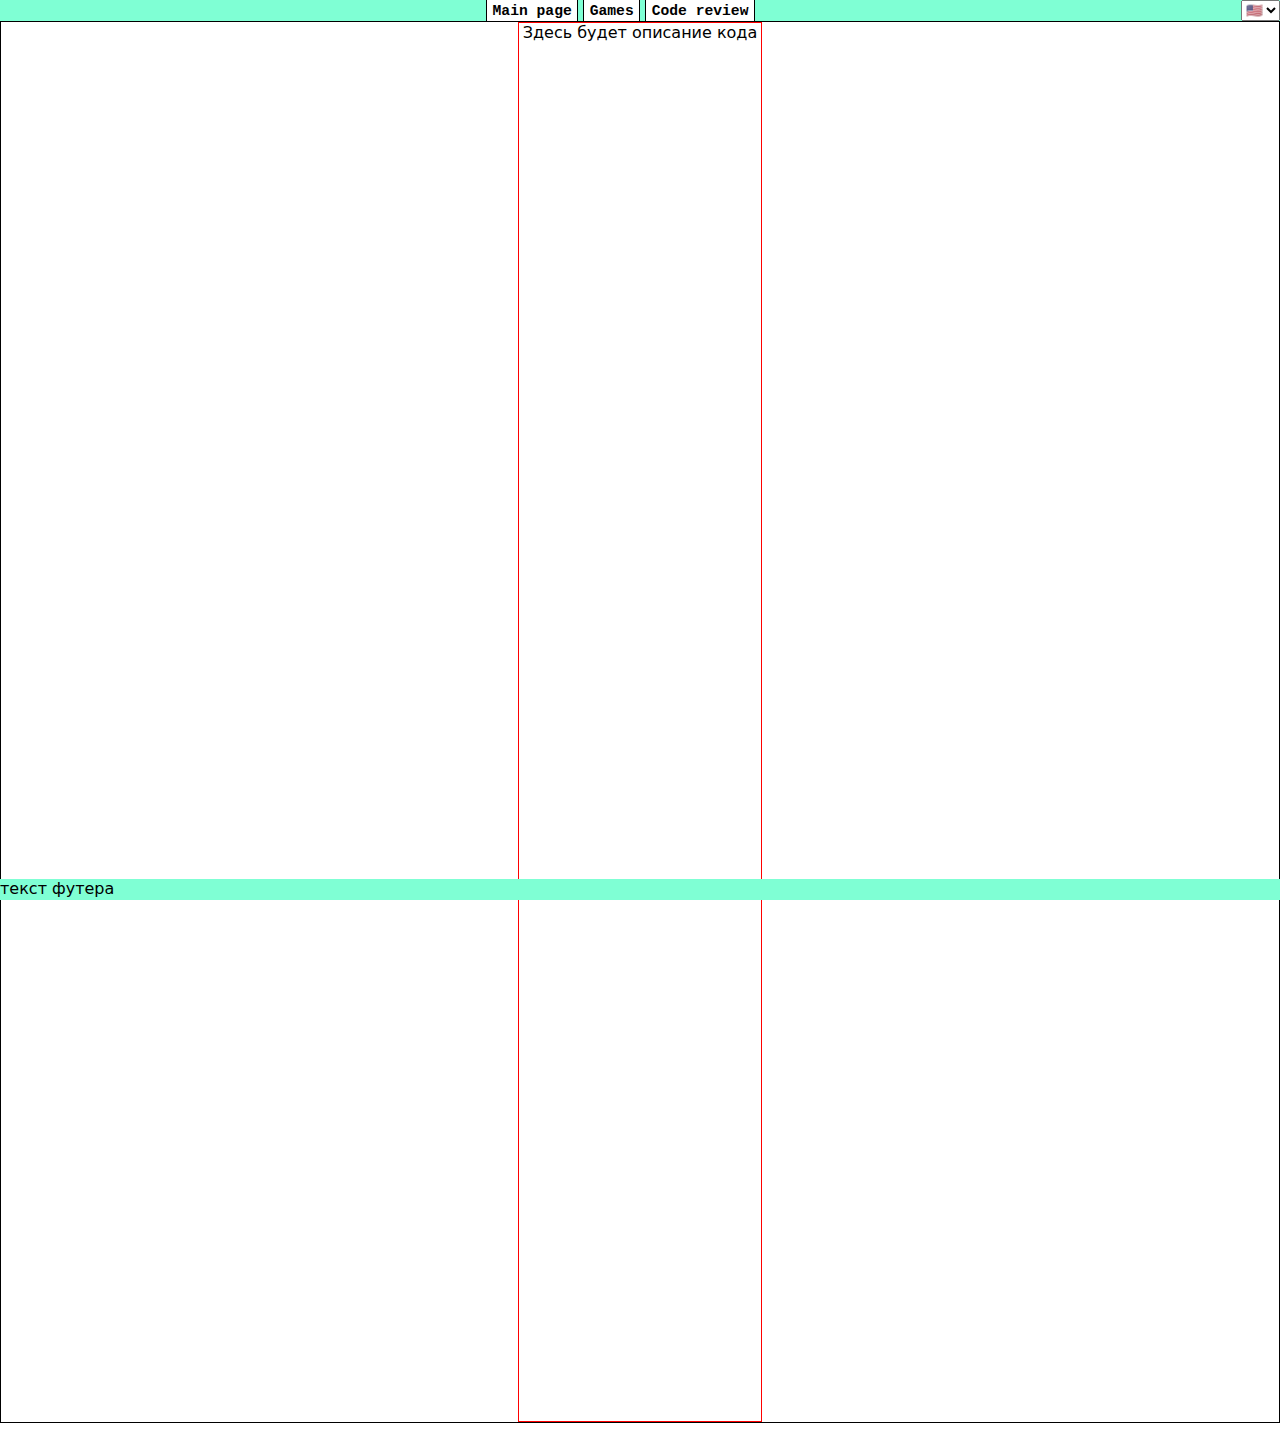
==== code/index.html @ 652095d9 "c" ====
<!DOCTYPE html>
<html lang="en">

<head>
	<meta charset="UTF-8">
	<meta http-equiv="X-UA-Compatible" content="IE=edge">
	<meta name="viewport" content="width=device-width, initial-scale=1.0">
	<title -ld="page-title-code"></title>
	<script type="text/javascript" src="/js/default.js"></script>
	<meta -lp src="/default/scripts.html">
</head>

<body v="1">
	<meta -lp src="/default/header.html">
	<div class="app-body">
		<div class="app-left-panel"></div>
		<div class="app-center">
			<div -ld="code001"></div>
		</div>
		<div class="app-right-panel"></div>
	</div>
	<div class="app-footer">
		текст футера
	</div>

</body>

</html>
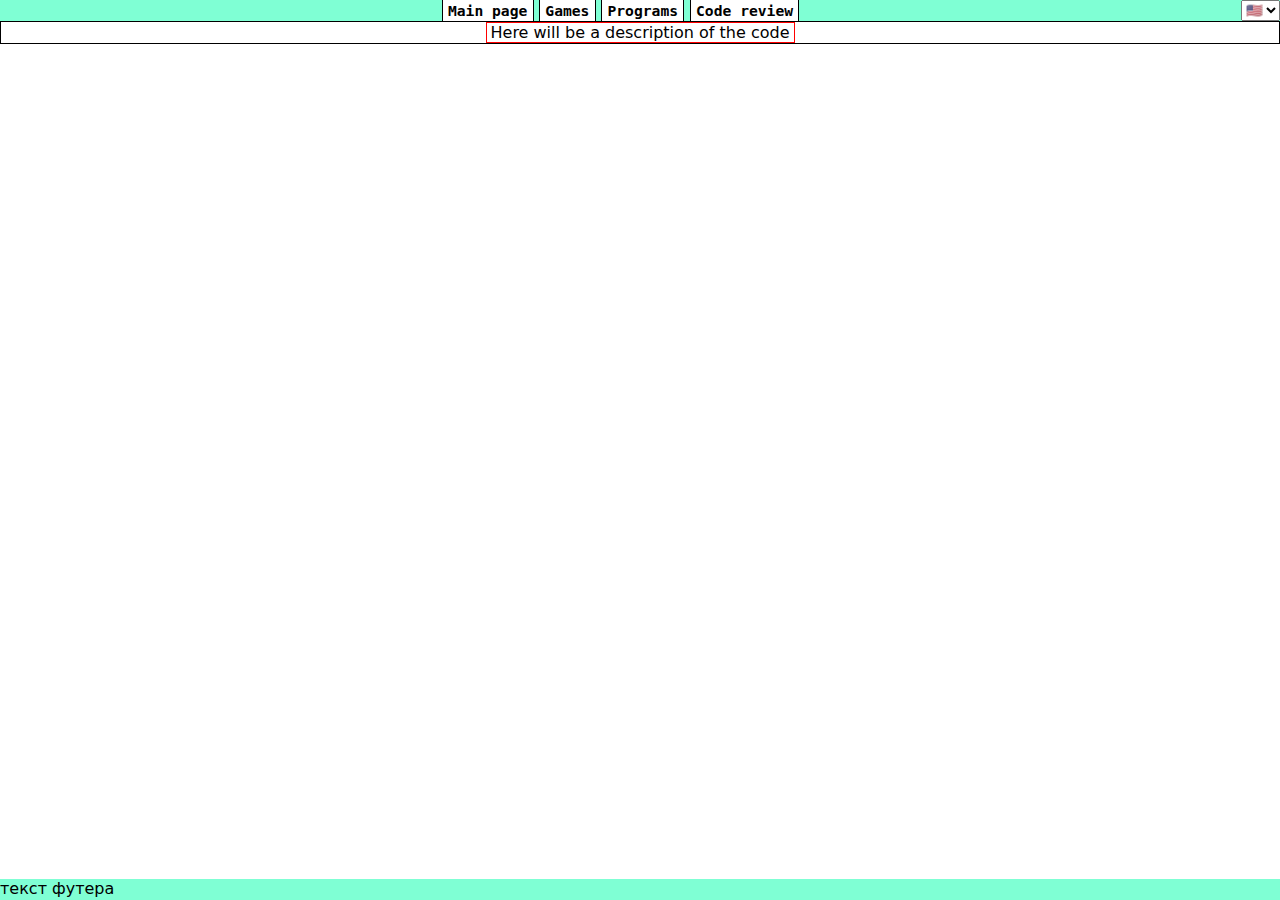
==== commit 7436e848: "commit?" ====
--- a/code/index.html
+++ b/code/index.html
@@ -19,9 +19,7 @@
 		</div>
 		<div class="app-right-panel"></div>
 	</div>
-	<div class="app-footer">
-		текст футера
-	</div>
+	<meta -lp src="/default/footer.html">
 
 </body>
 
